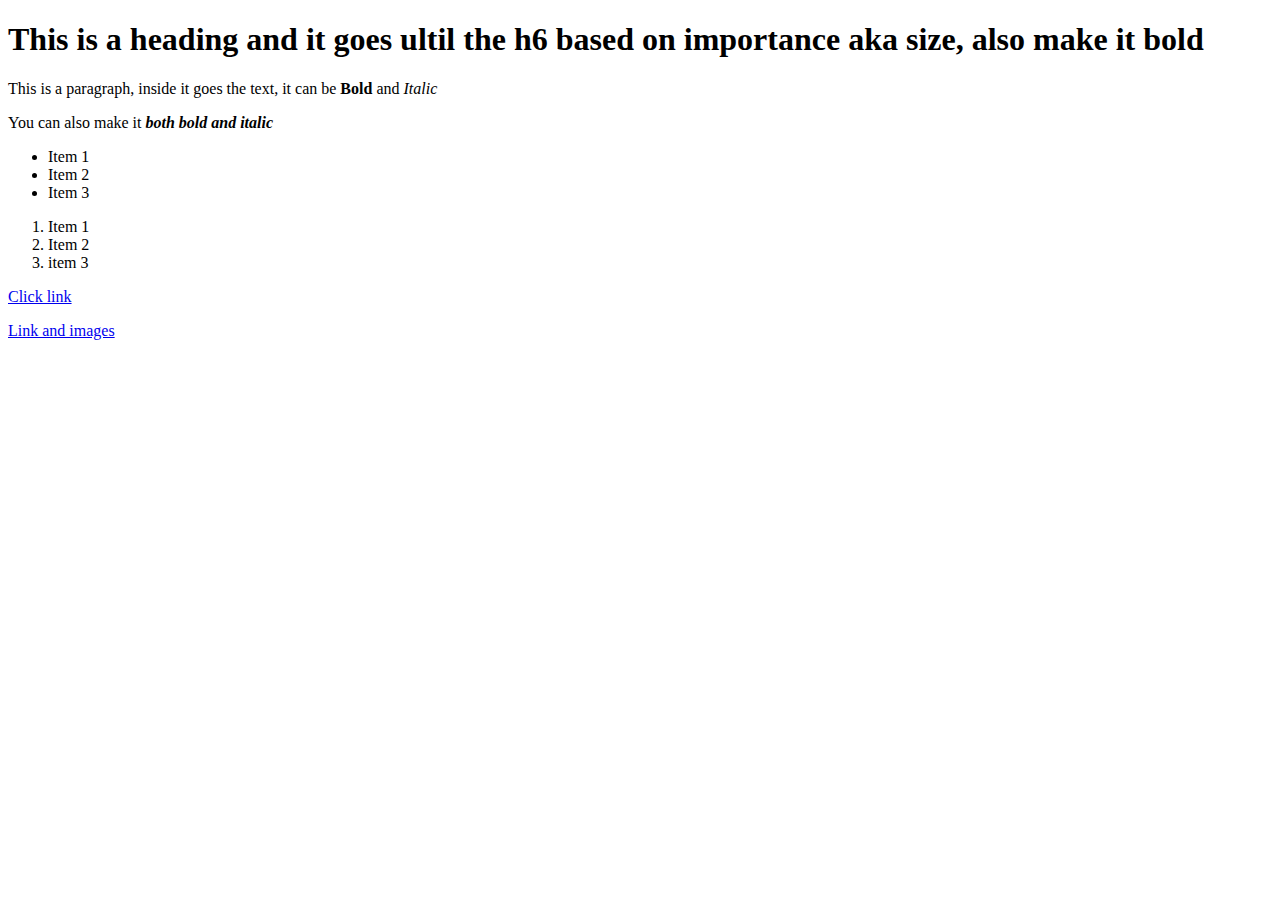
==== html_basics.html @ ec37b92e "Add files via upload" ====
<!DOCTYPE html>
<html lang="en">
<head>
    <meta charset="UTF-8">
    <meta name="viewport" content="width=device-width, initial-scale=1.0">
    <title>Cheat code</title>
</head>
<body>
    <h1>This is a heading and it goes ultil the h6 based on importance aka size, also make it bold</h1>
        <p>This is a paragraph, inside it goes the text, it can be <strong>Bold</strong> and <em>Italic</em></p>
        <p>You can also make it <strong><em>both bold and italic</em></strong></p>
         <!-- this is a comment on the code, it will not be shown on the website-->
         <!-- there is also <b></b> and <i></i> but both are just visual representations and do not add importance to
         the text, this can interfere with the design and acessibility so it isnt recommended to use.-->
    <ul>
        <li>Item 1</li>
        <li>Item 2</li>     <!-- this is a unurdered list, each item <li> will be represented with a bullet point-->
        <li>Item 3</li>
    </ul>
    
    <ol>
        <li>Item 1</li>
        <li>Item 2</li>     <!-- this is a orderen list each item <li> will begin with a number based on the order-->
        <li>item 3</li>
    </ol>
        <!--To create a link in HTML, we use the anchor element. An anchor element is defined by wrapping the text 
            or another HTML element we want to be a link with an <a> tag.-->
                <a href="https://www.theodinproject.com/about">Click link</a>
                <p> </p>
                <a href="./Odin_links_and_images/index.html">Link and images</a>
        
        <!-- 
            GIT CHEATSHEET
            Commands related to a remote repository:
            git clone git@github.com:USER-NAME/REPOSITORY-NAME.git
            git push or git push origin main (Both accomplish the same goal in this context)
            Commands related to the workflow:
            git add .
            git commit -m "A message describing what you have done to make this snapshot different"
            Commands related to checking status or log history
            git status
            git log
            The basic Git syntax is program | action | destination.

            For example,

            git add . is read as git | add | ., where the period represents everything in the current directory;
            git commit -m "message" is read as git | commit -m | "message"; and
            git status is read as git | status | (no destination).
        -->

</body>
</html>
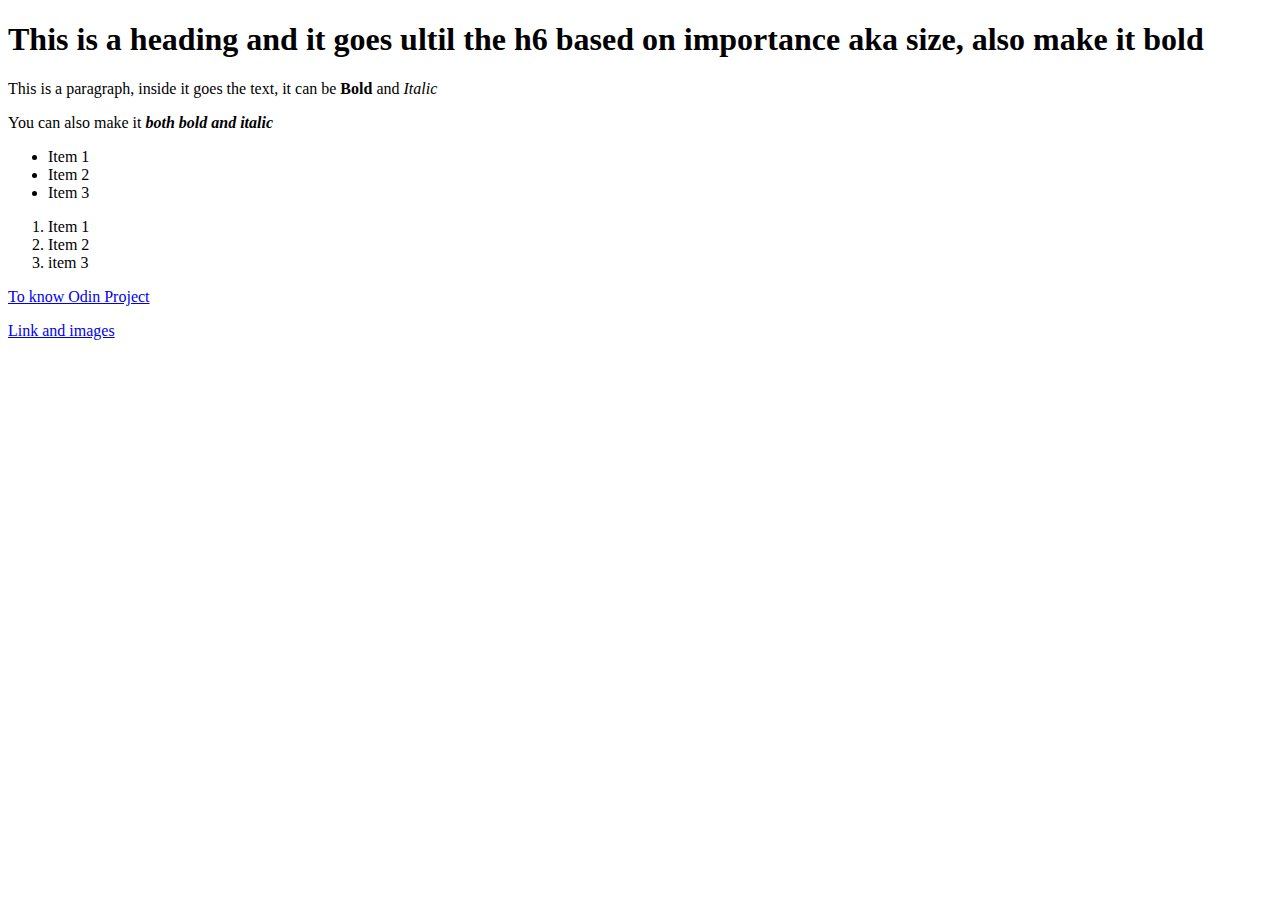
==== commit de703cd8: "Att progress" ====
--- a/html_basics.html
+++ b/html_basics.html
@@ -4,6 +4,7 @@
     <meta charset="UTF-8">
     <meta name="viewport" content="width=device-width, initial-scale=1.0">
     <title>Cheat code</title>
+    
 </head>
 <body>
     <h1>This is a heading and it goes ultil the h6 based on importance aka size, also make it bold</h1>
@@ -25,9 +26,9 @@
     </ol>
         <!--To create a link in HTML, we use the anchor element. An anchor element is defined by wrapping the text 
             or another HTML element we want to be a link with an <a> tag.-->
-                <a href="https://www.theodinproject.com/about">Click link</a>
+                <a href="https://www.theodinproject.com/about">To know Odin Project</a>
                 <p> </p>
-                <a href="./Odin_links_and_images/index.html">Link and images</a>
+                <a href="./Links_img/index.html">Link and images</a>
         
         <!-- 
             GIT CHEATSHEET
